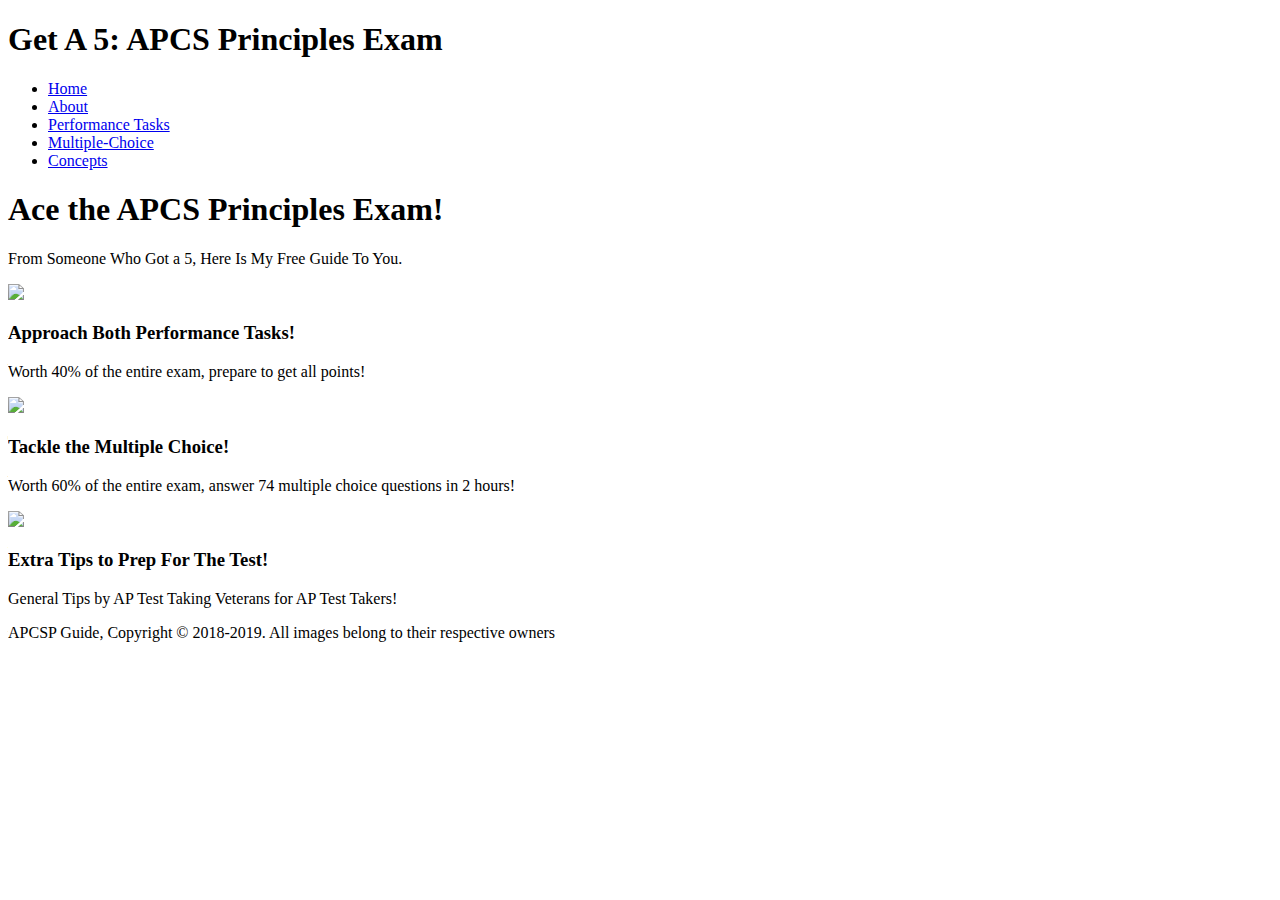
==== index.html @ eaf3c4a3 "Add files via upload" ====
<!DOCTYPE html>
<html>
  <head>
    <meta charset="utf-8">
    <meta name="viewport" content="width=device-width">
    <meta name="description" content="Get 5 on APCS Principles Exam">
	  <meta name="keywords" content="5 on APCS Principles Exam, AP Computer Science Principles Exam, Study, Guide">
  	<meta name="author" content="Angel Vu">
    <title>Get A 5 On APCS Principles Exam</title>
    <link rel="stylesheet" href="./css/style.css">
  </head>
  <body>
    <header>
      <div class="container">
        <div id="branding">
          <h1><span class="highlight">Get A 5:</span> APCS Principles Exam</h1>
        </div>
        <nav>
          <ul>
            <li class="current"><a href="index.html">Home</a></li>
            <li><a href="about.html">About</a></li>
            <li><a href="performance.html">Performance Tasks</a></li>
            <li><a href="mult.html">Multiple-Choice</a></li>
            <li><a href="concepts.html">Concepts</a></li>
          </ul>
        </nav>
      </div>
    </header>

    <section id="showcase">
      <div class="container">
        <h1>Ace the APCS Principles Exam!</h1>
        <p>From Someone Who Got a 5, Here Is My Free Guide To You.</p>
      </div>
    </section>

    <section id="boxes">
      <div class="container">
        <div class="box">
          <img src="./img/Performance Task IMG.png">
          <h3>Approach Both Performance Tasks!</h3>
          <p>Worth 40% of the entire exam, prepare to get all points!</p>
        </div>
        <div class="box">
          <img src="./img/Test.png">
          <h3>Tackle the Multiple Choice!</h3>
          <p>Worth 60% of the entire exam, answer 74 multiple choice questions in 2 hours!</p>
        </div>
        <div class="box">
          <img src="./img/Tips.png">
          <h3>Extra Tips to Prep For The Test!</h3>
          <p>General Tips by AP Test Taking Veterans for AP Test Takers!</p>
        </div>
      </div>
    </section>

    <footer>
      <p>APCSP Guide, Copyright &copy; 2018-2019. All images belong to their respective owners</p>
    </footer>
  </body>
</html>
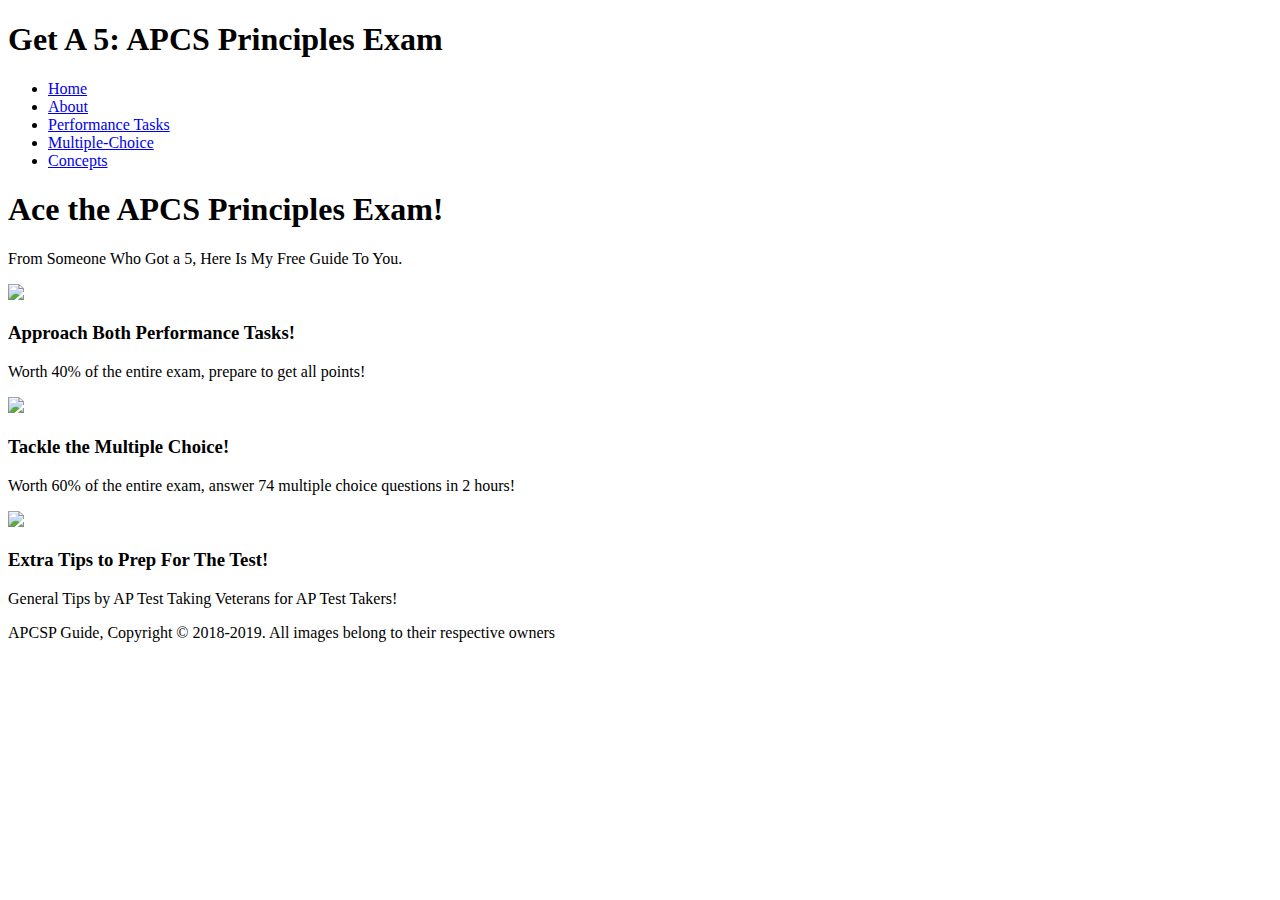
==== commit 426ce9f8: "Updated style" ====
--- a/index.html
+++ b/index.html
@@ -9,7 +9,7 @@
     <title>Get A 5 On APCS Principles Exam</title>
     <link rel="stylesheet" href="./css/style.css">
   </head>
-  <body>
+  <body> 
     <header>
       <div class="container">
         <div id="branding">
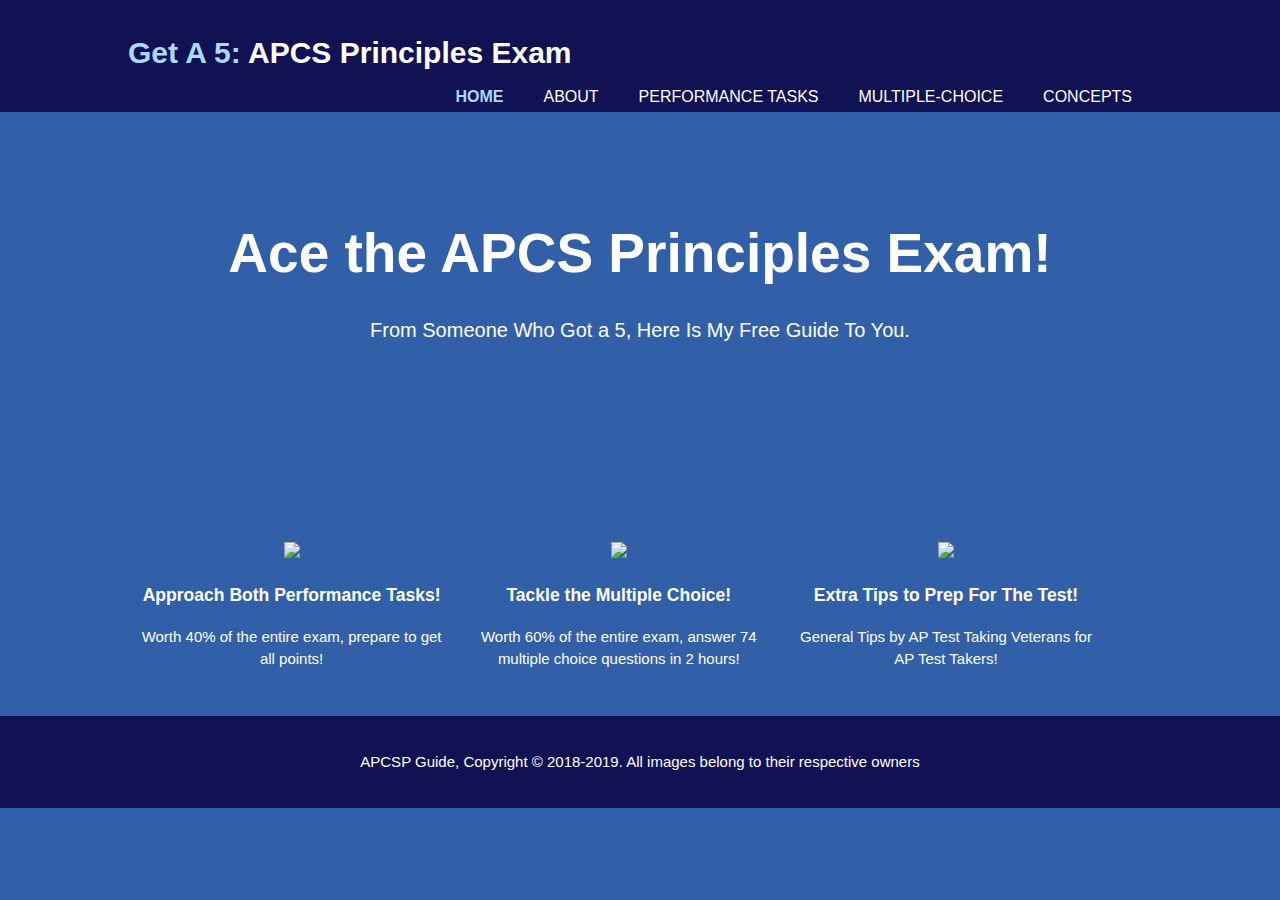
==== commit 573aadee: "renamed css folder to style folder" ====
--- a/index.html
+++ b/index.html
@@ -7,7 +7,7 @@
 	  <meta name="keywords" content="5 on APCS Principles Exam, AP Computer Science Principles Exam, Study, Guide">
   	<meta name="author" content="Angel Vu">
     <title>Get A 5 On APCS Principles Exam</title>
-    <link rel="stylesheet" href="./css/style.css">
+    <link rel="stylesheet" href="style/style.css">
   </head>
   <body> 
     <header>
--- a/style/style.css
+++ b/style/style.css
@@ -0,0 +1,233 @@
+/* style.css was NOT created by me */
+body{
+  font: 15px/1.5 Arial, Helvetica,sans-serif;
+  padding:0;
+  margin:0;
+
+  /*Blue color background */
+  background-color:#3260a8;
+}
+
+#blocks {
+  float: left;
+  max-width: 50%;
+}
+
+#map {
+  float: left;
+  margin-left: 10px;
+  max-width: 40%;
+}
+
+#create {
+  margin-left: 100px;
+}
+
+#explore {
+  margin-right: 120px;
+}
+
+
+/* Global */
+.container{
+  width:80%;
+  margin:auto;
+  overflow:hidden;
+}
+
+ul{
+  margin:0;
+  padding:0;
+}
+
+.button_1{
+  height:38px;
+  background:#FFFFFF;
+  border:0;
+  padding-left: 20px;
+  padding-right:20px;
+  color:#000000;
+}
+
+.dark{
+  padding:15px;
+  background:#111254;
+  color:#FFFFFF;
+  margin-top:10px;
+  margin-bottom:10px;
+}
+
+/* Header At top of screen**/
+header{
+  background:#111254;
+  color:#ffffff;
+  padding-top:30px;
+  min-height:70px;
+  border-bottom:#111254 3px solid;
+}
+
+/* White header subject text color */
+header a{
+  color:#FFFFFF;
+  text-decoration:none;
+  text-transform: uppercase;
+  font-size:16px;
+}
+
+header li{
+  float:left;
+  display:inline;
+  padding: 0 20px 0 20px;
+}
+
+header #branding{
+  float:left;
+}
+
+header #branding h1{
+  margin:0;
+}
+
+header nav{
+  float:right;
+  margin-top:10px;
+}
+
+/**White Bolded Title on top of header */
+header .highlight, header .current a{
+  color:#ADD8FF;
+  font-weight:bold;
+}
+
+header a:hover{
+  color:#000000;
+  font-weight:bold;
+}
+
+/* Showcase text is white in middle*/
+#showcase{
+  min-height:400px;
+  background:url('../img/CSPIMG.png') no-repeat 0 -100px;
+  text-align:center;
+  color:#ffffff;
+}
+
+#showcase h1{
+  margin-top:100px;
+  font-size:55px;
+  margin-bottom:10px;
+}
+
+#showcase p{
+  font-size:20px;
+}
+
+/* Newsletter */
+#newsletter{
+  padding:15px;
+  color:#ffffff;
+  background:#111254
+}
+
+#newsletter h1{
+  float:left;
+}
+
+#newsletter form {
+  float:right;
+  margin-top:15px;
+}
+
+/*
+#newsletter input[type="email"]{
+  padding:4px;
+  height:25px;
+  width:250px;
+}
+*/
+
+/* Boxes */
+#boxes{
+  margin-top:20px;
+}
+
+#boxes .box{
+  float:left;
+  text-align: center;
+  color:#FFFFFF;
+  width:30%;
+  padding:10px;
+}
+
+#boxes .box img{
+  width:90px;
+}
+
+/* Sidebar */
+aside#sidebar{
+  float:right;
+  width:30%;
+  margin-top:10px;
+}
+
+aside#sidebar .quote input, aside#sidebar .quote textarea{
+  width:90%;
+  padding:5px;
+}
+
+/* Main-col */
+article#main-col{
+  float:left;
+  width:65%;
+}
+
+/* Services e8491d*/
+ul#services li{
+  list-style: none;
+  padding:20px;
+  border: #cccccc solid 1px;
+  margin-bottom:5px;
+  background:#000000;
+}
+
+footer{
+  padding:20px;
+  margin-top:20px;
+  color:#ffffff;
+  background-color:#111254;
+  text-align: center;
+}
+
+/* Media Queries */
+@media(max-width: 768px){
+  header #branding,
+  header nav,
+  header nav li,
+  #newsletter h1,
+  #newsletter form,
+  #boxes .box,
+  article#main-col,
+  aside#sidebar{
+    float:none;
+    text-align:center;
+    width:100%;
+  }
+
+  header{
+    padding-bottom:20px;
+  }
+
+  #showcase h1{
+    margin-top:40px;
+  }
+
+  #newsletter button, .quote button{
+    display:block;
+    width:100%;
+  }
+
+  #newsletter form input[type="email"], .quote input, .quote textarea{
+    width:100%;
+    margin-bottom:5px;
+  }
+}
